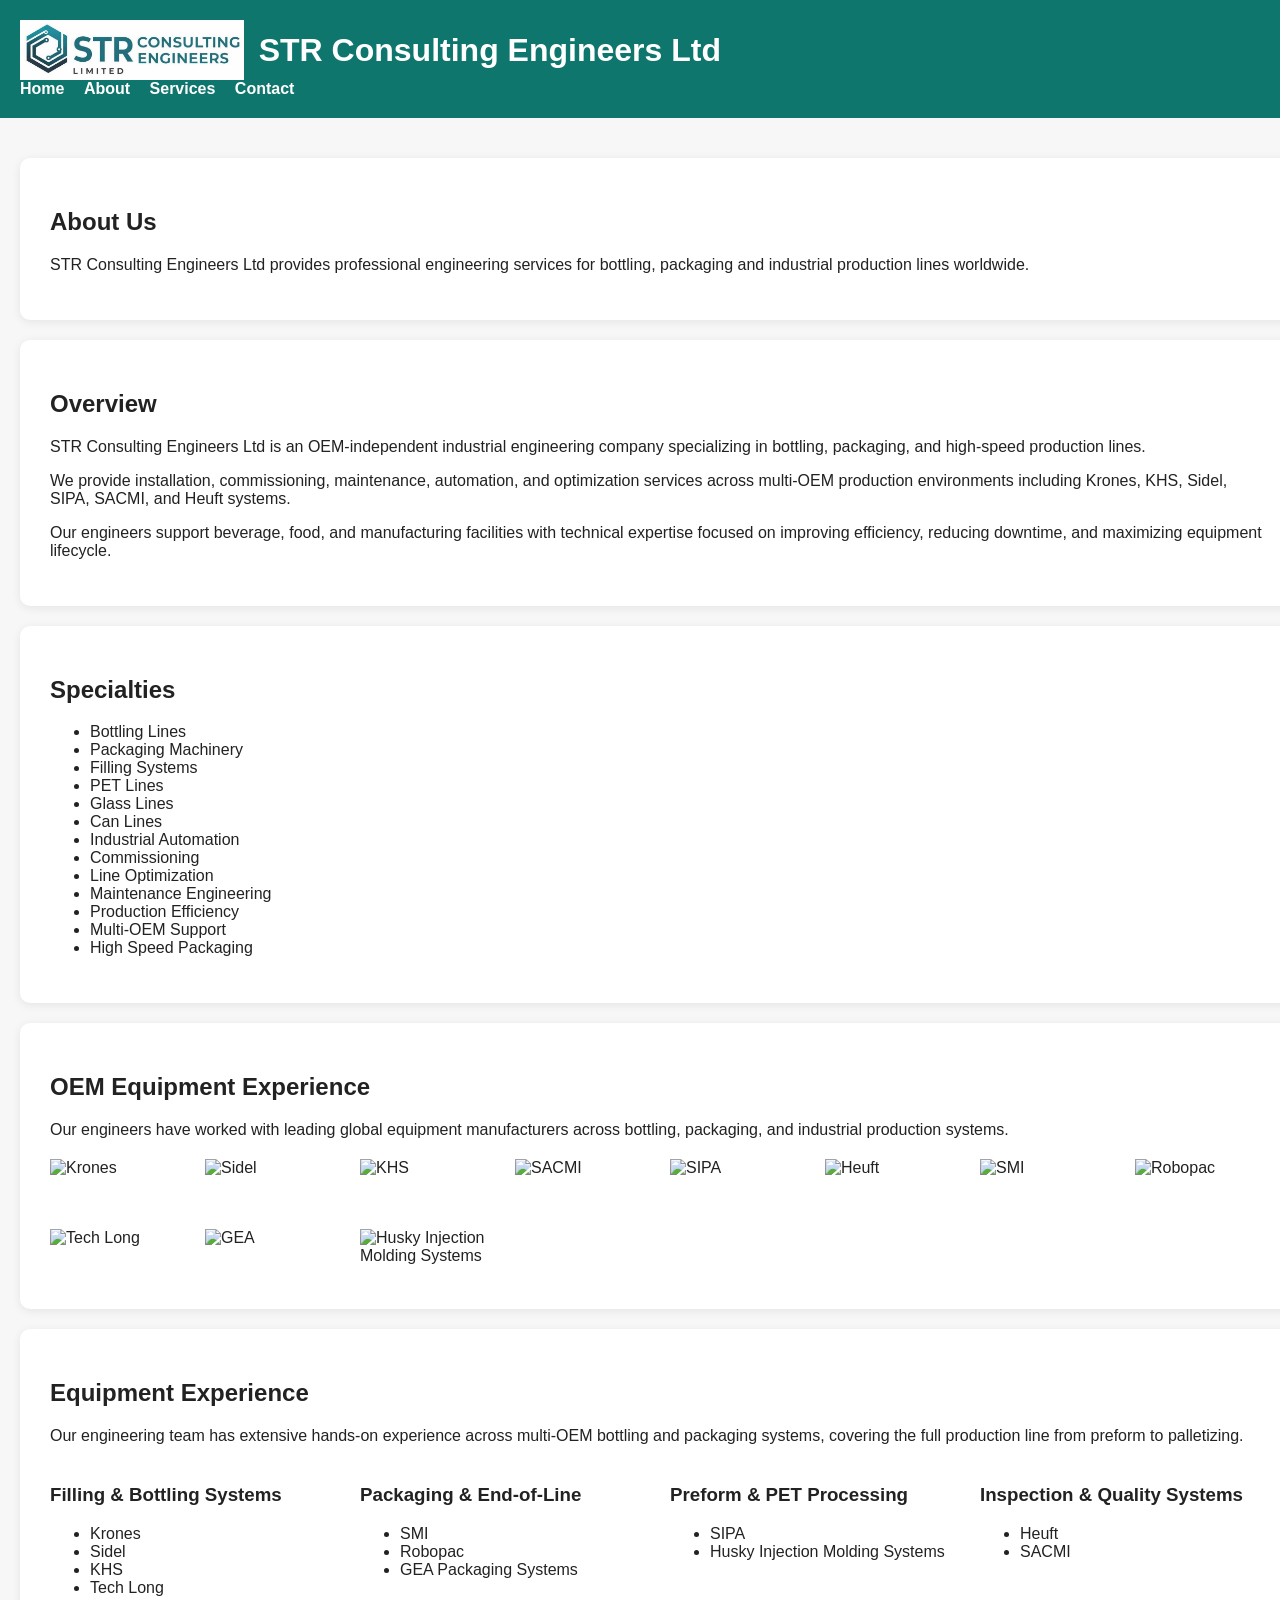
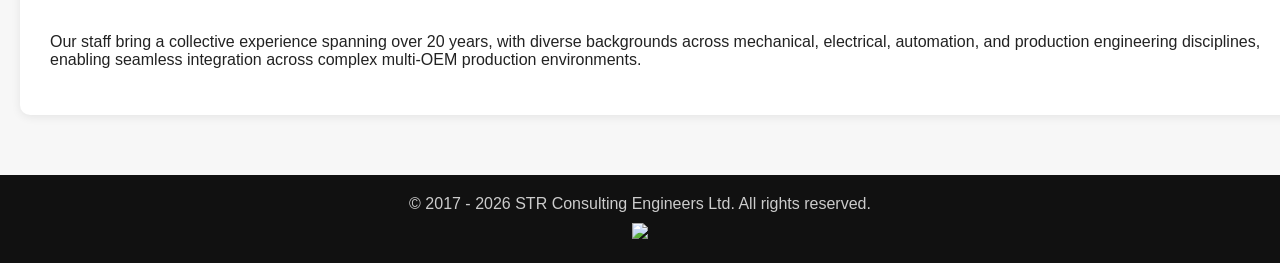
==== about.html @ 081468cd "Update about.html OEM logos" ====
<!DOCTYPE html><html><head>
<title>About - STR Consulting Engineers Ltd</title>
<link rel="stylesheet" href="assets/styles.css">
</head><body>

<header>
<div style="display:flex;align-items:center;gap:15px;">
<img src="assets/logo.png" alt="STR Consulting Engineers Ltd" style="height:60px;">
<h1 style="margin:0;color:white;">STR Consulting Engineers Ltd</h1>
</div>
<nav>
<a href="index.html">Home</a>
<a href="about.html">About</a>
<a href="services.html">Services</a>
<a href="contact.html">Contact</a>
</nav>
</header>

<div class="container">

<div class="card">
<h2>About Us</h2>
<p>STR Consulting Engineers Ltd provides professional engineering services for bottling, packaging and industrial production lines worldwide.</p>
</div>

<!-- OVERVIEW -->
<div class="card">
<h2>Overview</h2>

<p>
STR Consulting Engineers Ltd is an OEM-independent industrial engineering company specializing in bottling, packaging, and high-speed production lines.
</p>

<p>
We provide installation, commissioning, maintenance, automation, and optimization services across multi-OEM production environments including Krones, KHS, Sidel, SIPA, SACMI, and Heuft systems.
</p>

<p>
Our engineers support beverage, food, and manufacturing facilities with technical expertise focused on improving efficiency, reducing downtime, and maximizing equipment lifecycle.
</p>

</div>

<!-- SPECIALTIES -->
<div class="card">
<h2>Specialties</h2>

<ul>
<li>Bottling Lines</li>
<li>Packaging Machinery</li>
<li>Filling Systems</li>
<li>PET Lines</li>
<li>Glass Lines</li>
<li>Can Lines</li>
<li>Industrial Automation</li>
<li>Commissioning</li>
<li>Line Optimization</li>
<li>Maintenance Engineering</li>
<li>Production Efficiency</li>
<li>Multi-OEM Support</li>
<li>High Speed Packaging</li>
</ul>

</div>

<!-- OEM LOGOS -->
<div class="card">
<h2>OEM Equipment Experience</h2>

<p>
Our engineers have worked with leading global equipment manufacturers across bottling, packaging, and industrial production systems.
</p>

<div style="display:grid;grid-template-columns:repeat(auto-fit,minmax(120px,1fr));gap:20px;align-items:center;margin-top:20px;">

<img src="assets/krones.png" alt="Krones" style="max-width:100%;height:50px;object-fit:contain;">
<img src="assets/sidel.png" alt="Sidel" style="max-width:100%;height:50px;object-fit:contain;">
<img src="assets/khs.png" alt="KHS" style="max-width:100%;height:50px;object-fit:contain;">
<img src="assets/sacmi.png" alt="SACMI" style="max-width:100%;height:50px;object-fit:contain;">
<img src="assets/sipa.png" alt="SIPA" style="max-width:100%;height:50px;object-fit:contain;">
<img src="assets/heuft.png" alt="Heuft" style="max-width:100%;height:50px;object-fit:contain;">
<img src="assets/smi.png" alt="SMI" style="max-width:100%;height:50px;object-fit:contain;">
<img src="assets/robopac.png" alt="Robopac" style="max-width:100%;height:50px;object-fit:contain;">
<img src="assets/techlong.png" alt="Tech Long" style="max-width:100%;height:50px;object-fit:contain;">
<img src="assets/gea.png" alt="GEA" style="max-width:100%;height:50px;object-fit:contain;">
<img src="assets/husky.png" alt="Husky Injection Molding Systems" style="max-width:100%;height:50px;object-fit:contain;">

</div>
</div>

<!-- EQUIPMENT EXPERIENCE -->
<div class="card">
<h2>Equipment Experience</h2>

<p>
Our engineering team has extensive hands-on experience across multi-OEM bottling and packaging systems,
covering the full production line from preform to palletizing.
</p>

<div style="display:grid;grid-template-columns:repeat(auto-fit,minmax(220px,1fr));gap:20px;margin-top:20px;">

<div>
<h3>Filling & Bottling Systems</h3>
<ul>
<li>Krones</li>
<li>Sidel</li>
<li>KHS</li>
<li>Tech Long</li>
</ul>
</div>

<div>
<h3>Packaging & End-of-Line</h3>
<ul>
<li>SMI</li>
<li>Robopac</li>
<li>GEA Packaging Systems</li>
</ul>
</div>

<div>
<h3>Preform & PET Processing</h3>
<ul>
<li>SIPA</li>
<li>Husky Injection Molding Systems</li>
</ul>
</div>

<div>
<h3>Inspection & Quality Systems</h3>
<ul>
<li>Heuft</li>
<li>SACMI</li>
</ul>
</div>

</div>

<p style="margin-top:20px;">
Our staff bring a collective experience spanning over 20 years, with diverse backgrounds across mechanical,
electrical, automation, and production engineering disciplines, enabling seamless integration across complex
multi-OEM production environments.
</p>

</div>

</div>

<div class="footer" style="text-align:center;">
© 2017 - <span id="year"></span> STR Consulting Engineers Ltd. All rights reserved.

<div style="margin-top:10px;">
<a href="https://www.linkedin.com/company/str-consulting-engineers-ltd" target="_blank">
<img src="https://cdn-icons-png.flaticon.com/512/174/174857.png" style="height:30px;">
</a>
</div>
</div>

<script>
document.getElementById("year").textContent = new Date().getFullYear();
</script>

</body></html>
---- assets/styles.css ----
html, body{
height:100%;
margin:0;
font-family:Arial,Helvetica,sans-serif;
background:#f7f7f7;
color:#222;
}

body{
display:flex;
flex-direction:column;
min-height:100vh;
}

header{
background:#0f766e;
color:white;
padding:20px;
}

nav a{
color:white;
margin-right:15px;
text-decoration:none;
font-weight:bold;
}

.container{
flex:1;
width:100%;
max-width:1400px;
margin:auto;
padding:40px 20px;
}

.card{
background:white;
padding:30px;
border-radius:10px;
box-shadow:0 2px 10px rgba(0,0,0,.08);
margin-bottom:20px;
}

.footer{
background:#111;
color:#ccc;
text-align:center;
padding:20px;
margin-top:auto;
}

.btn{
display:inline-block;
background:#0f766e;
color:white;
padding:12px 18px;
border-radius:6px;
text-decoration:none;
}
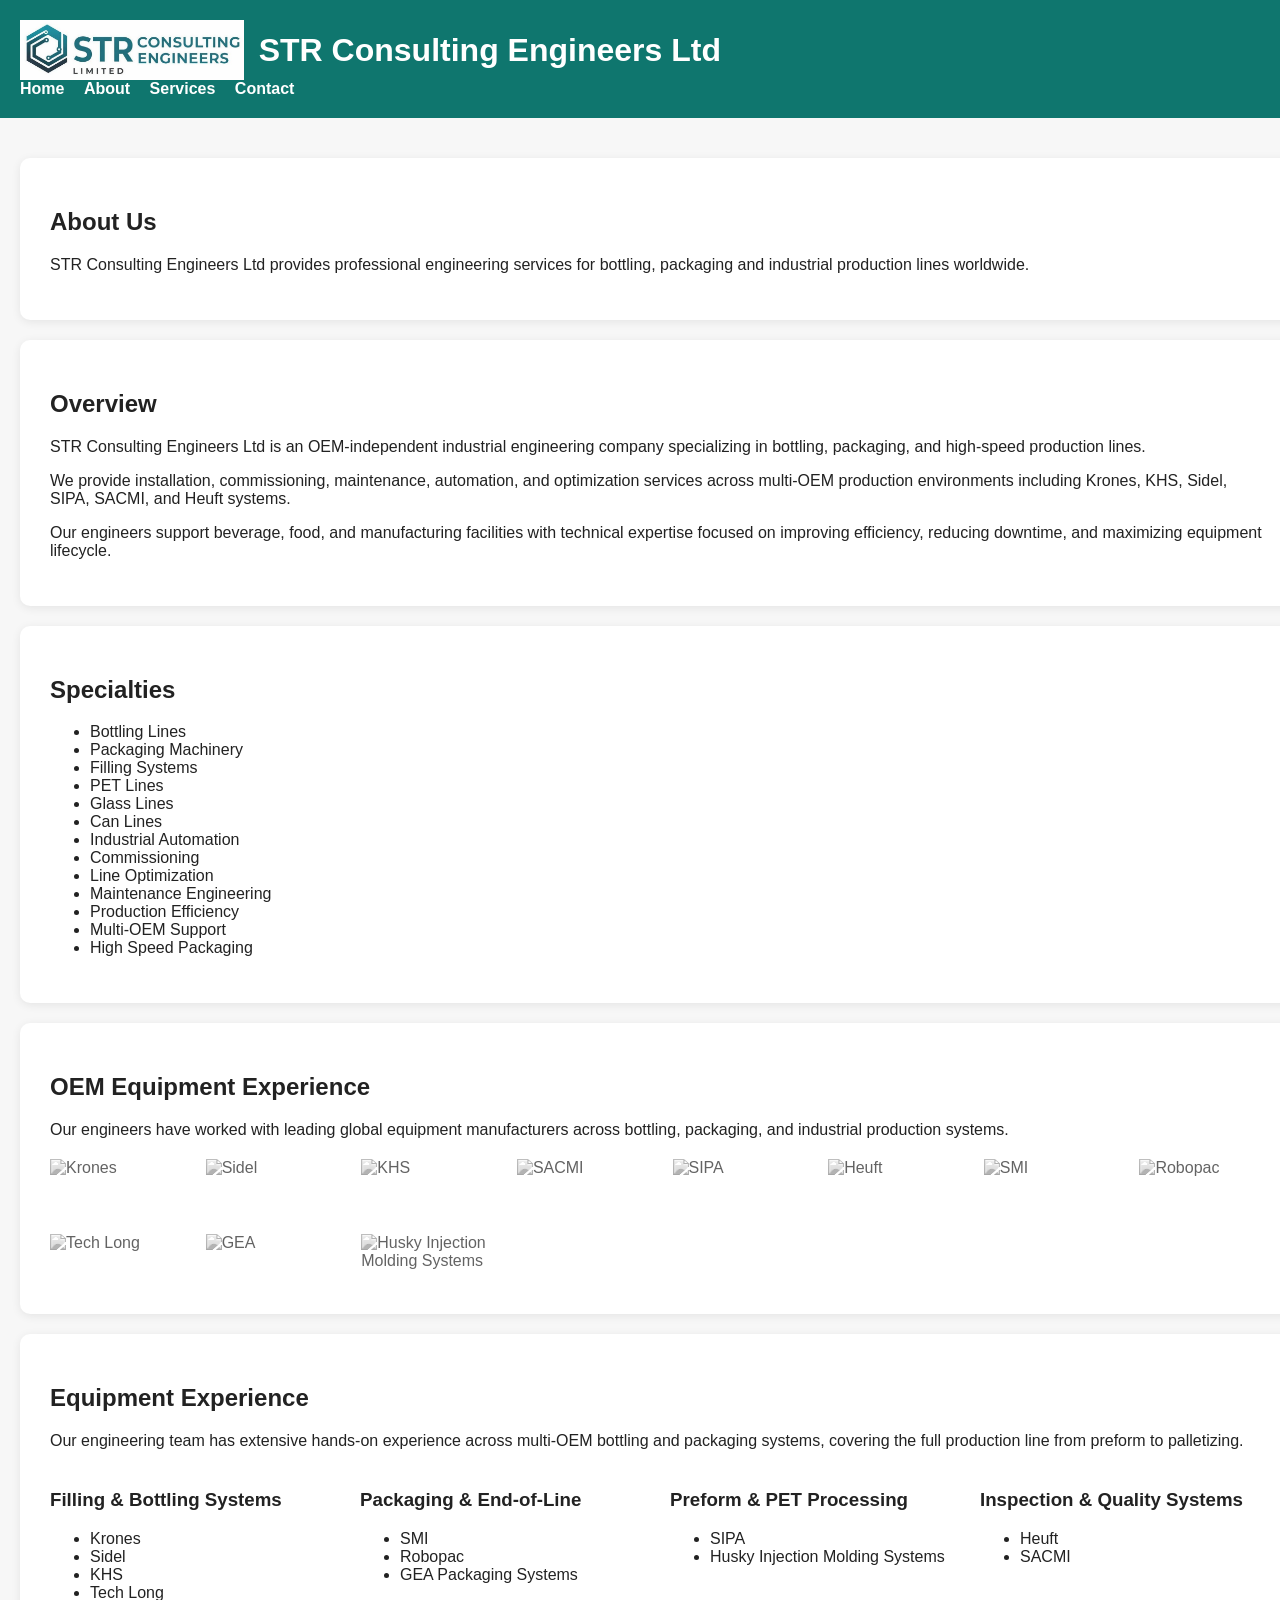
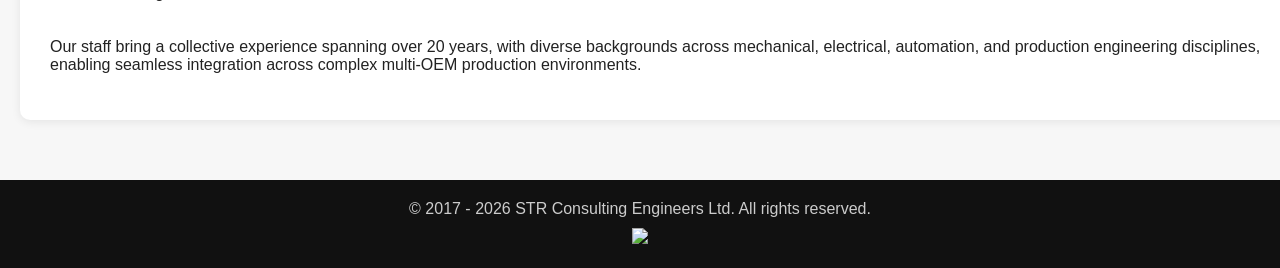
==== commit 8c46166a: "Update about.html logos premium" ====
--- a/about.html
+++ b/about.html
@@ -63,7 +63,7 @@
 
 </div>
 
-<!-- OEM LOGOS -->
+<!-- OEM LOGOS (PREMIUM) -->
 <div class="card">
 <h2>OEM Equipment Experience</h2>
 
@@ -71,19 +71,19 @@
 Our engineers have worked with leading global equipment manufacturers across bottling, packaging, and industrial production systems.
 </p>
 
-<div style="display:grid;grid-template-columns:repeat(auto-fit,minmax(120px,1fr));gap:20px;align-items:center;margin-top:20px;">
+<div class="logo-grid">
 
-<img src="assets/krones.png" alt="Krones" style="max-width:100%;height:50px;object-fit:contain;">
-<img src="assets/sidel.png" alt="Sidel" style="max-width:100%;height:50px;object-fit:contain;">
-<img src="assets/khs.png" alt="KHS" style="max-width:100%;height:50px;object-fit:contain;">
-<img src="assets/sacmi.png" alt="SACMI" style="max-width:100%;height:50px;object-fit:contain;">
-<img src="assets/sipa.png" alt="SIPA" style="max-width:100%;height:50px;object-fit:contain;">
-<img src="assets/heuft.png" alt="Heuft" style="max-width:100%;height:50px;object-fit:contain;">
-<img src="assets/smi.png" alt="SMI" style="max-width:100%;height:50px;object-fit:contain;">
-<img src="assets/robopac.png" alt="Robopac" style="max-width:100%;height:50px;object-fit:contain;">
-<img src="assets/techlong.png" alt="Tech Long" style="max-width:100%;height:50px;object-fit:contain;">
-<img src="assets/gea.png" alt="GEA" style="max-width:100%;height:50px;object-fit:contain;">
-<img src="assets/husky.png" alt="Husky Injection Molding Systems" style="max-width:100%;height:50px;object-fit:contain;">
+<img src="assets/krones.png" alt="Krones">
+<img src="assets/sidel.png" alt="Sidel">
+<img src="assets/khs.png" alt="KHS">
+<img src="assets/sacmi.png" alt="SACMI">
+<img src="assets/sipa.png" alt="SIPA">
+<img src="assets/heuft.png" alt="Heuft">
+<img src="assets/smi.png" alt="SMI">
+<img src="assets/robopac.png" alt="Robopac">
+<img src="assets/techlong.png" alt="Tech Long">
+<img src="assets/gea.png" alt="GEA">
+<img src="assets/husky.png" alt="Husky Injection Molding Systems">
 
 </div>
 </div>
--- a/assets/styles.css
+++ b/assets/styles.css
@@ -57,3 +57,29 @@
 border-radius:6px;
 text-decoration:none;
 }
+/* OEM LOGOS PREMIUM STYLE */
+
+.logo-grid {
+  display: grid;
+  grid-template-columns: repeat(auto-fit, minmax(120px, 1fr));
+  gap: 25px;
+  align-items: center;
+  margin-top: 20px;
+}
+
+.logo-grid img {
+  width: 100%;
+  height: 50px;
+  object-fit: contain;
+
+  filter: grayscale(100%);
+  opacity: 0.7;
+
+  transition: all 0.3s ease;
+}
+
+.logo-grid img:hover {
+  filter: grayscale(0%);
+  opacity: 1;
+  transform: scale(1.08);
+}
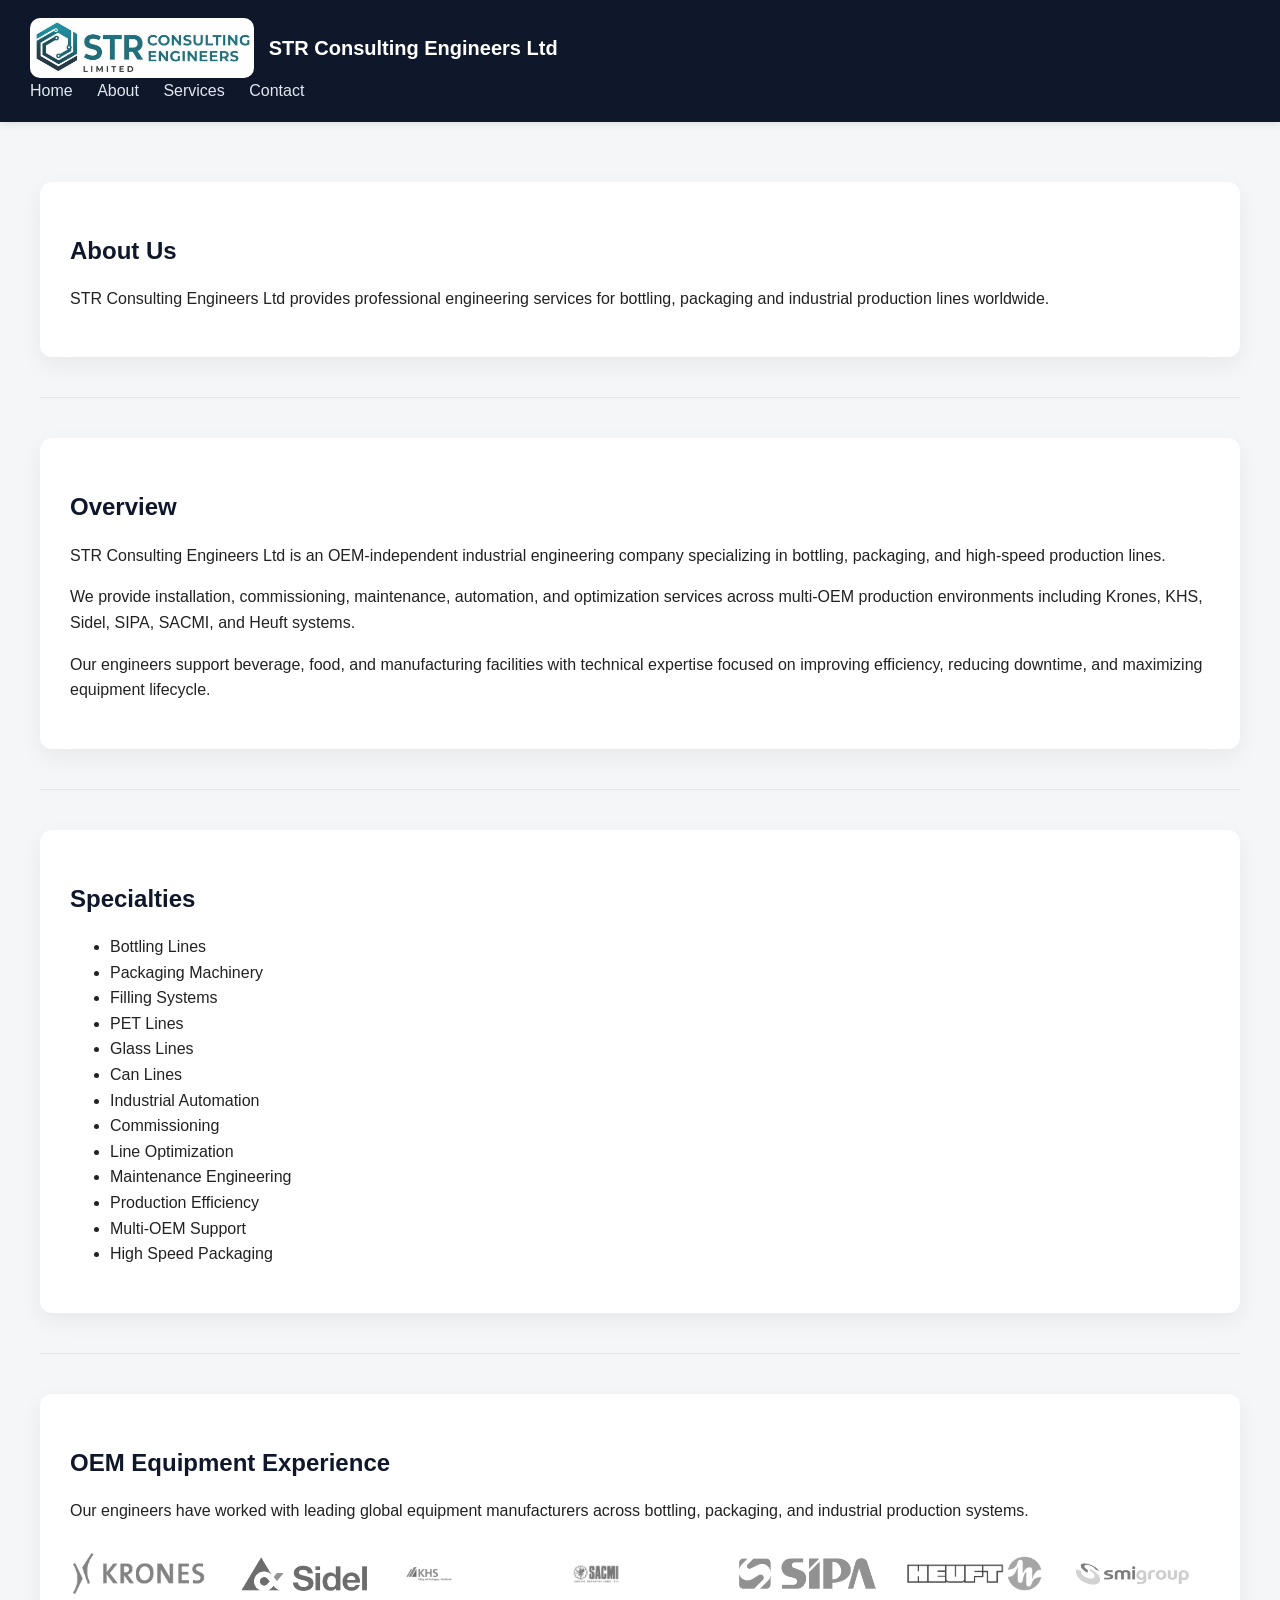
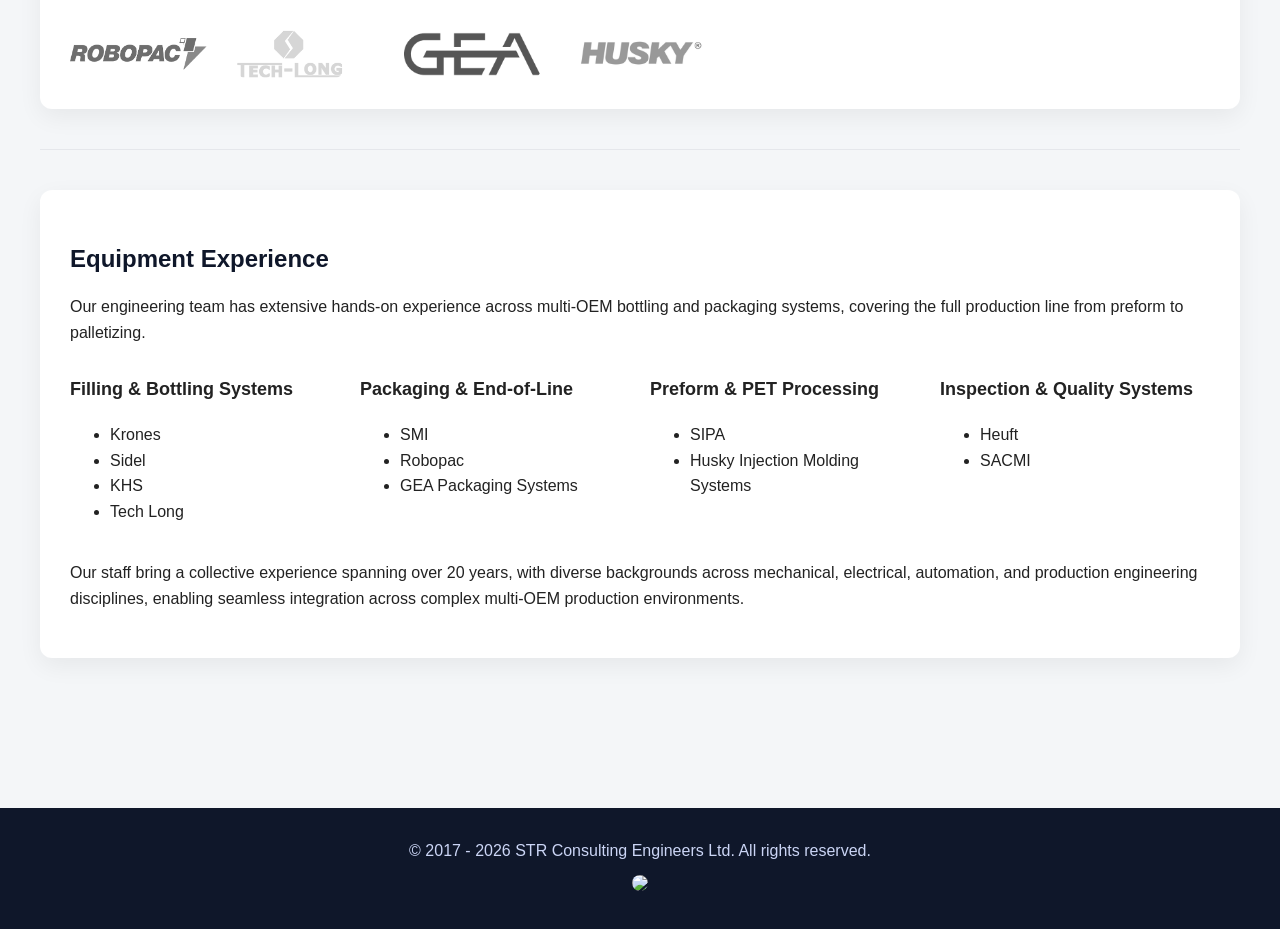
==== commit ebb0858b: "Update about.html borders" ====
--- a/about.html
+++ b/about.html
@@ -22,6 +22,7 @@
 <h2>About Us</h2>
 <p>STR Consulting Engineers Ltd provides professional engineering services for bottling, packaging and industrial production lines worldwide.</p>
 </div>
+<hr style="border:none;height:1px;background:#e5e7eb;margin:40px 0;">
 
 <!-- OVERVIEW -->
 <div class="card">
@@ -40,6 +41,7 @@
 </p>
 
 </div>
+<hr style="border:none;height:1px;background:#e5e7eb;margin:40px 0;">
 
 <!-- SPECIALTIES -->
 <div class="card">
@@ -62,6 +64,7 @@
 </ul>
 
 </div>
+<hr style="border:none;height:1px;background:#e5e7eb;margin:40px 0;">
 
 <!-- OEM LOGOS (PREMIUM) -->
 <div class="card">
@@ -87,6 +90,7 @@
 
 </div>
 </div>
+<hr style="border:none;height:1px;background:#e5e7eb;margin:40px 0;">
 
 <!-- EQUIPMENT EXPERIENCE -->
 <div class="card">
--- a/assets/styles.css
+++ b/assets/styles.css
@@ -1,85 +1,115 @@
-html, body{
-height:100%;
-margin:0;
-font-family:Arial,Helvetica,sans-serif;
-background:#f7f7f7;
-color:#222;
+/* GLOBAL */
+body {
+  font-family: Arial, Helvetica, sans-serif;
+  margin: 0;
+  background: #f4f6f8;
+  color: #222;
+  line-height: 1.6;
 }
 
-body{
-display:flex;
-flex-direction:column;
-min-height:100vh;
+/* HEADER */
+header {
+  background: #0f172a;
+  color: white;
+  padding: 18px 30px;
+  box-shadow: 0 2px 8px rgba(0,0,0,0.1);
 }
 
-header{
-background:#0f766e;
-color:white;
-padding:20px;
+nav a {
+  color: #e2e8f0;
+  margin-right: 20px;
+  text-decoration: none;
+  font-weight: 500;
 }
 
-nav a{
-color:white;
-margin-right:15px;
-text-decoration:none;
-font-weight:bold;
+nav a:hover {
+  color: #38bdf8;
 }
 
-.container{
-flex:1;
-width:100%;
-max-width:1400px;
-margin:auto;
-padding:40px 20px;
+/* CONTAINER */
+.container {
+  max-width: 1200px;
+  margin: auto;
+  padding: 60px 20px;
 }
 
-.card{
-background:white;
-padding:30px;
-border-radius:10px;
-box-shadow:0 2px 10px rgba(0,0,0,.08);
-margin-bottom:20px;
+/* CARD */
+.card {
+  background: white;
+  padding: 30px;
+  border-radius: 12px;
+  box-shadow: 0 8px 25px rgba(0,0,0,0.06);
+  margin-bottom: 30px;
+  transition: transform 0.25s ease, box-shadow 0.25s ease;
 }
 
-.footer{
-background:#111;
-color:#ccc;
-text-align:center;
-padding:20px;
-margin-top:auto;
+.card:hover {
+  transform: translateY(-4px);
+  box-shadow: 0 12px 30px rgba(0,0,0,0.08);
 }
 
-.btn{
-display:inline-block;
-background:#0f766e;
-color:white;
-padding:12px 18px;
-border-radius:6px;
-text-decoration:none;
+/* HEADINGS */
+h1 {
+  font-size: 20px;
 }
-/* OEM LOGOS PREMIUM STYLE */
 
+h2 {
+  font-size: 24px;
+  margin-bottom: 15px;
+  color: #0f172a;
+}
+
+h3 {
+  font-size: 18px;
+  margin-top: 10px;
+}
+
+/* GRID */
+.grid {
+  display: grid;
+  grid-template-columns: repeat(auto-fit, minmax(280px, 1fr));
+  gap: 25px;
+}
+
+/* IMAGES */
+img {
+  max-width: 100%;
+  border-radius: 10px;
+}
+
+/* VIDEO */
+video {
+  border-radius: 10px;
+}
+
+/* FOOTER */
+.footer {
+  background: #0f172a;
+  color: #cbd5f5;
+  text-align: center;
+  padding: 30px;
+  margin-top: 60px;
+}
+
+/* LOGO GRID PREMIUM */
 .logo-grid {
   display: grid;
   grid-template-columns: repeat(auto-fit, minmax(120px, 1fr));
-  gap: 25px;
+  gap: 30px;
   align-items: center;
-  margin-top: 20px;
+  margin-top: 25px;
 }
 
 .logo-grid img {
-  width: 100%;
   height: 50px;
   object-fit: contain;
-
   filter: grayscale(100%);
   opacity: 0.7;
-
   transition: all 0.3s ease;
 }
 
 .logo-grid img:hover {
   filter: grayscale(0%);
   opacity: 1;
-  transform: scale(1.08);
+  transform: scale(1.1);
 }
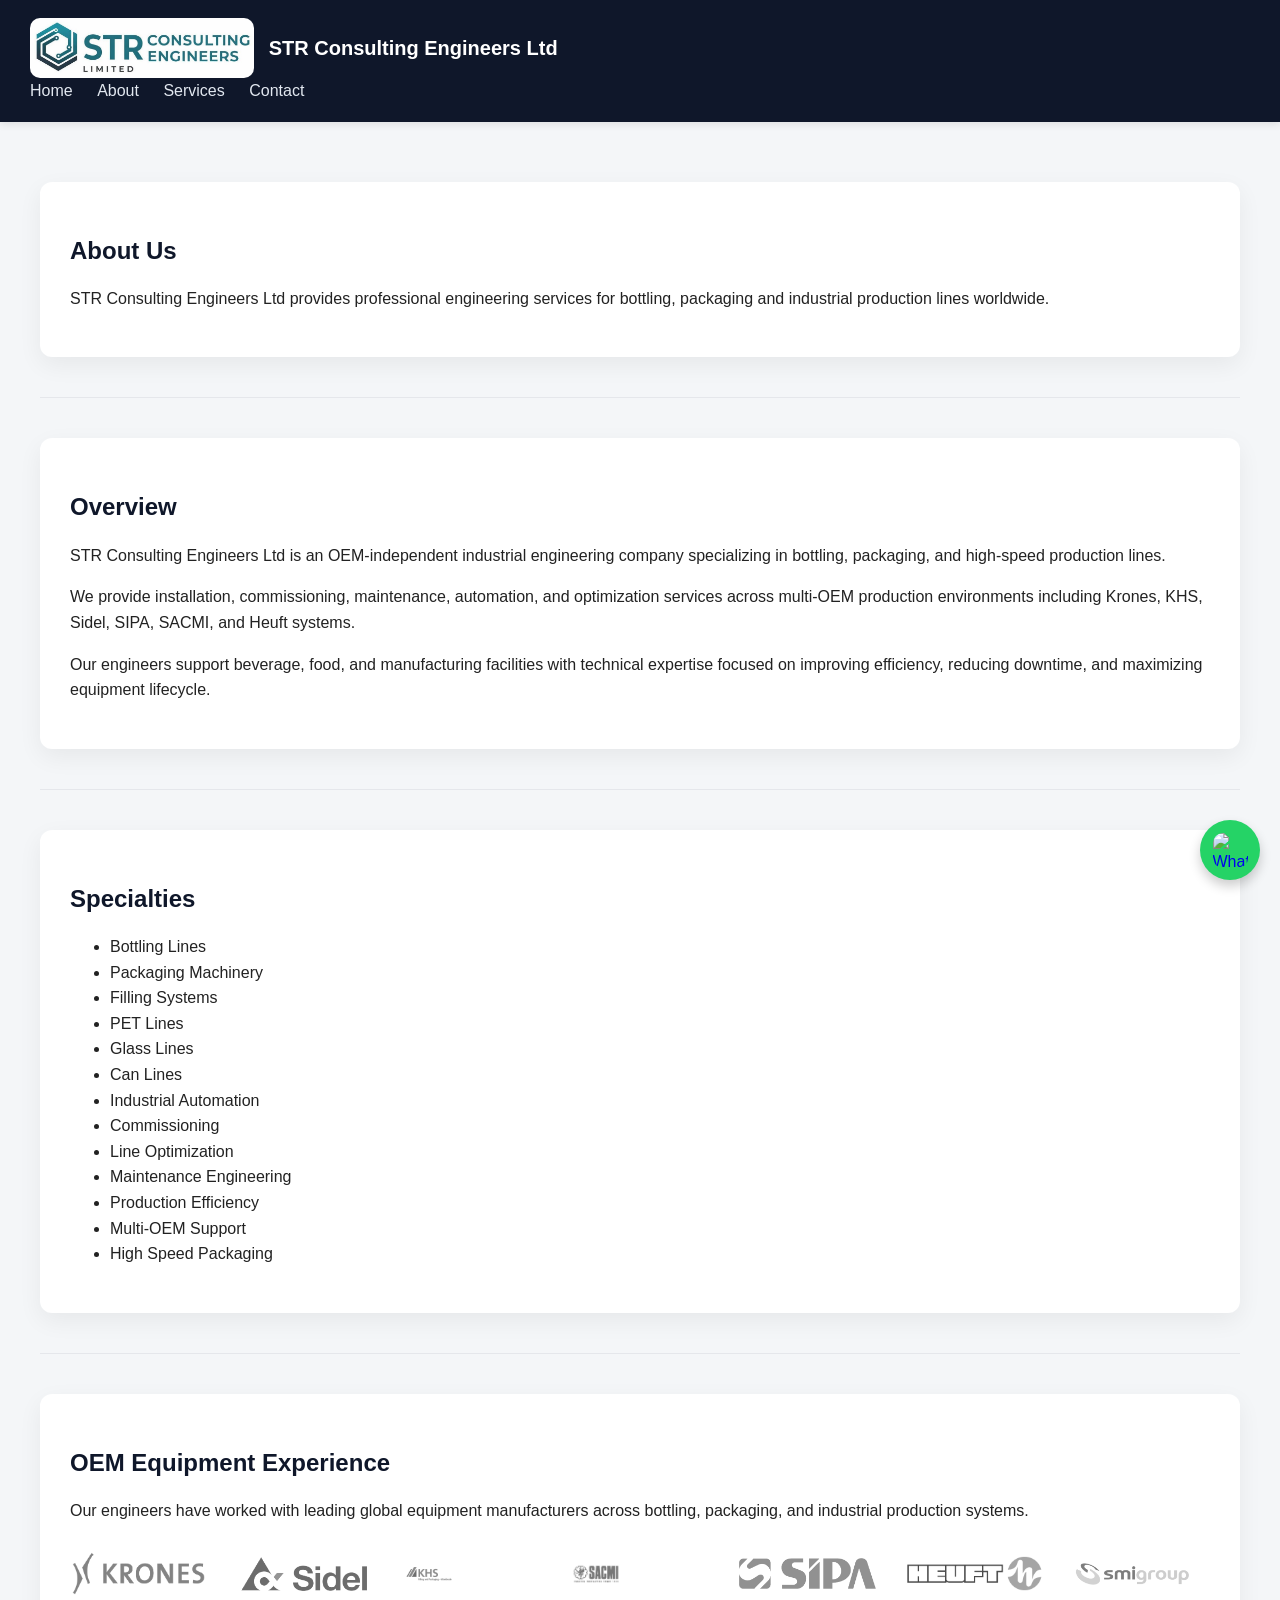
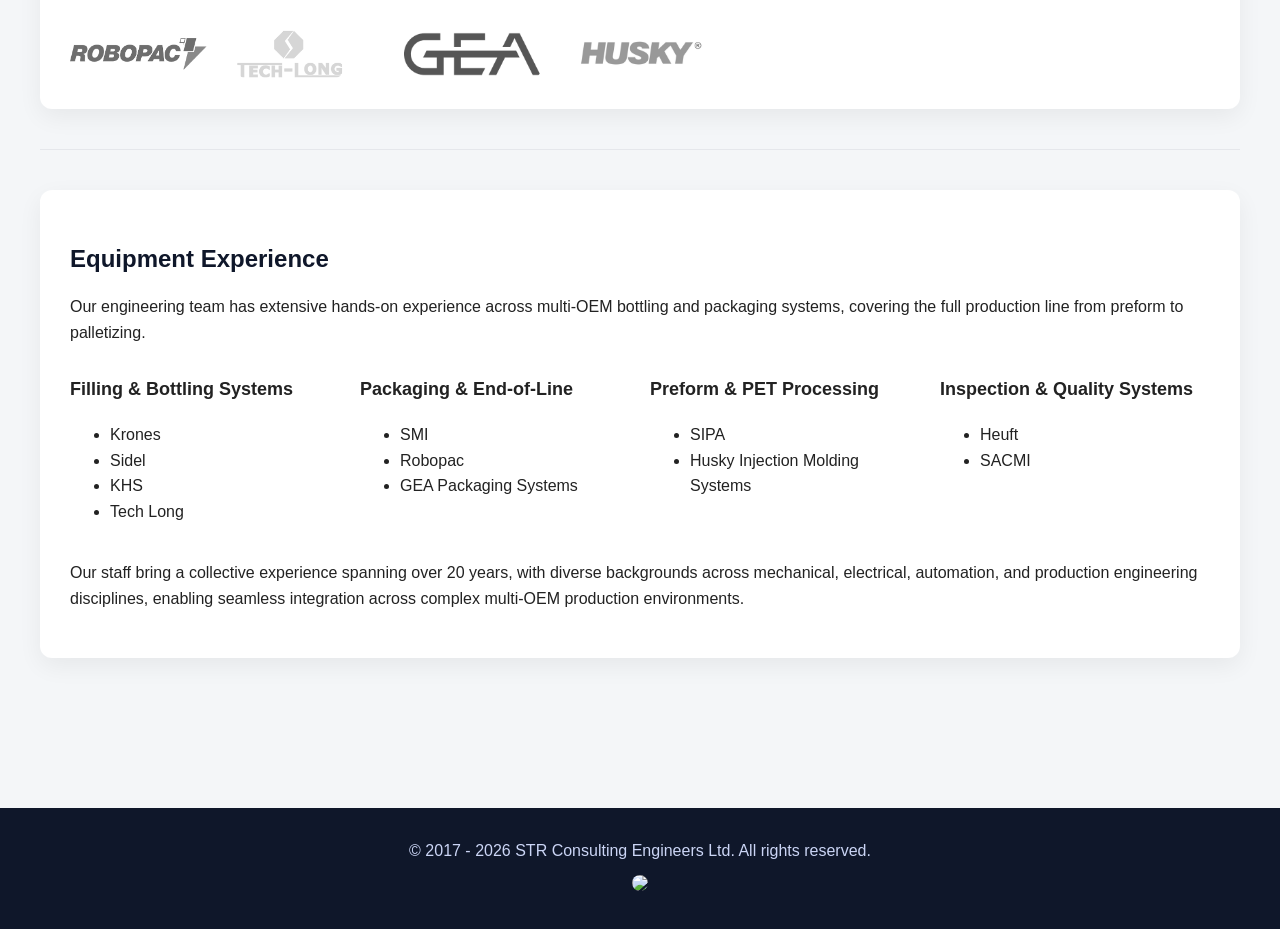
==== commit ce4add36: "Update about.html floating whatsapp" ====
--- a/about.html
+++ b/about.html
@@ -163,5 +163,9 @@
 <script>
 document.getElementById("year").textContent = new Date().getFullYear();
 </script>
+<!-- FLOATING WHATSAPP BUTTON -->
+<a href="https://wa.me/254119306050" class="whatsapp-float" target="_blank">
+  <img src="https://cdn-icons-png.flaticon.com/512/733/733585.png" alt="WhatsApp">
+</a>
 
 </body></html>
--- a/assets/styles.css
+++ b/assets/styles.css
@@ -113,3 +113,28 @@
   opacity: 1;
   transform: scale(1.1);
 }
+/* FLOATING WHATSAPP BUTTON */
+.whatsapp-float {
+  position: fixed;
+  width: 60px;
+  height: 60px;
+  bottom: 20px;
+  right: 20px;
+  background-color: #25D366;
+  border-radius: 50%;
+  display: flex;
+  align-items: center;
+  justify-content: center;
+  box-shadow: 0 6px 12px rgba(0,0,0,0.2);
+  z-index: 1000;
+  transition: transform 0.2s ease;
+}
+
+.whatsapp-float:hover {
+  transform: scale(1.1);
+}
+
+.whatsapp-float img {
+  width: 35px;
+  height: 35px;
+}
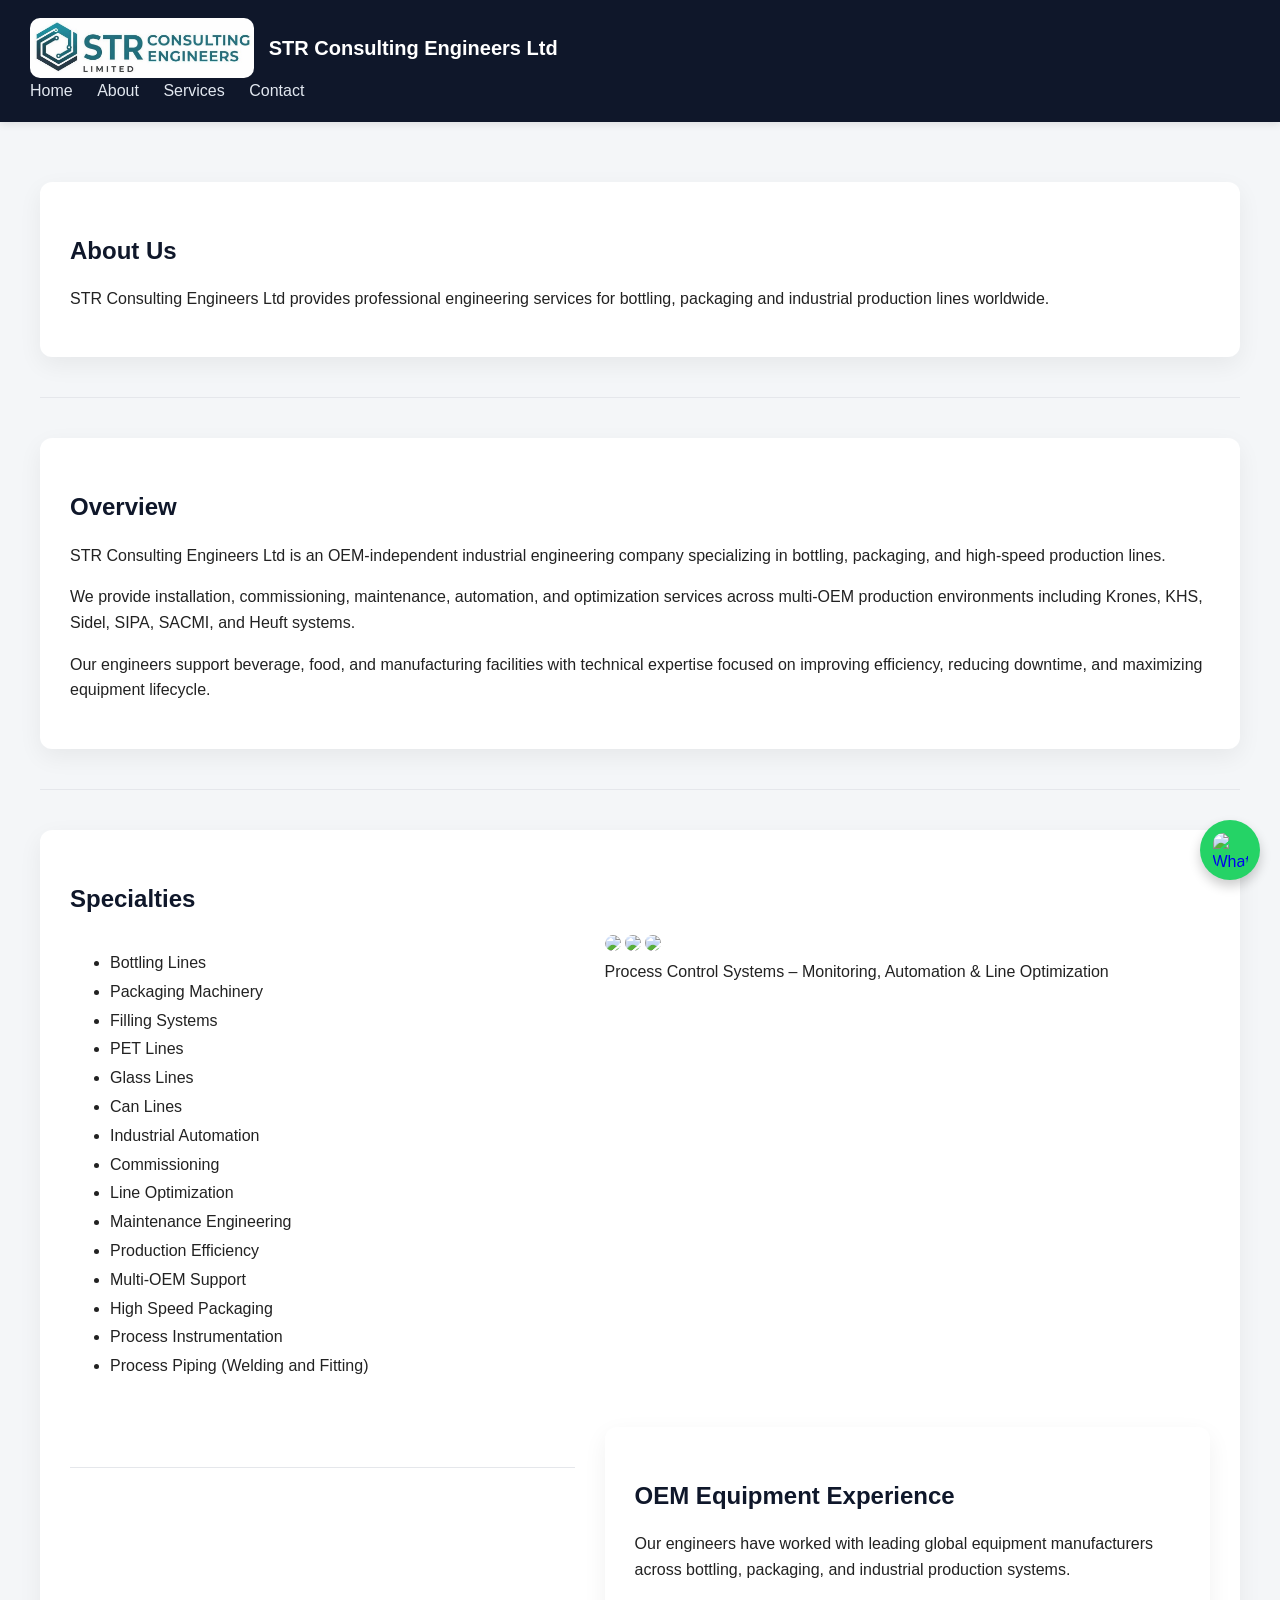
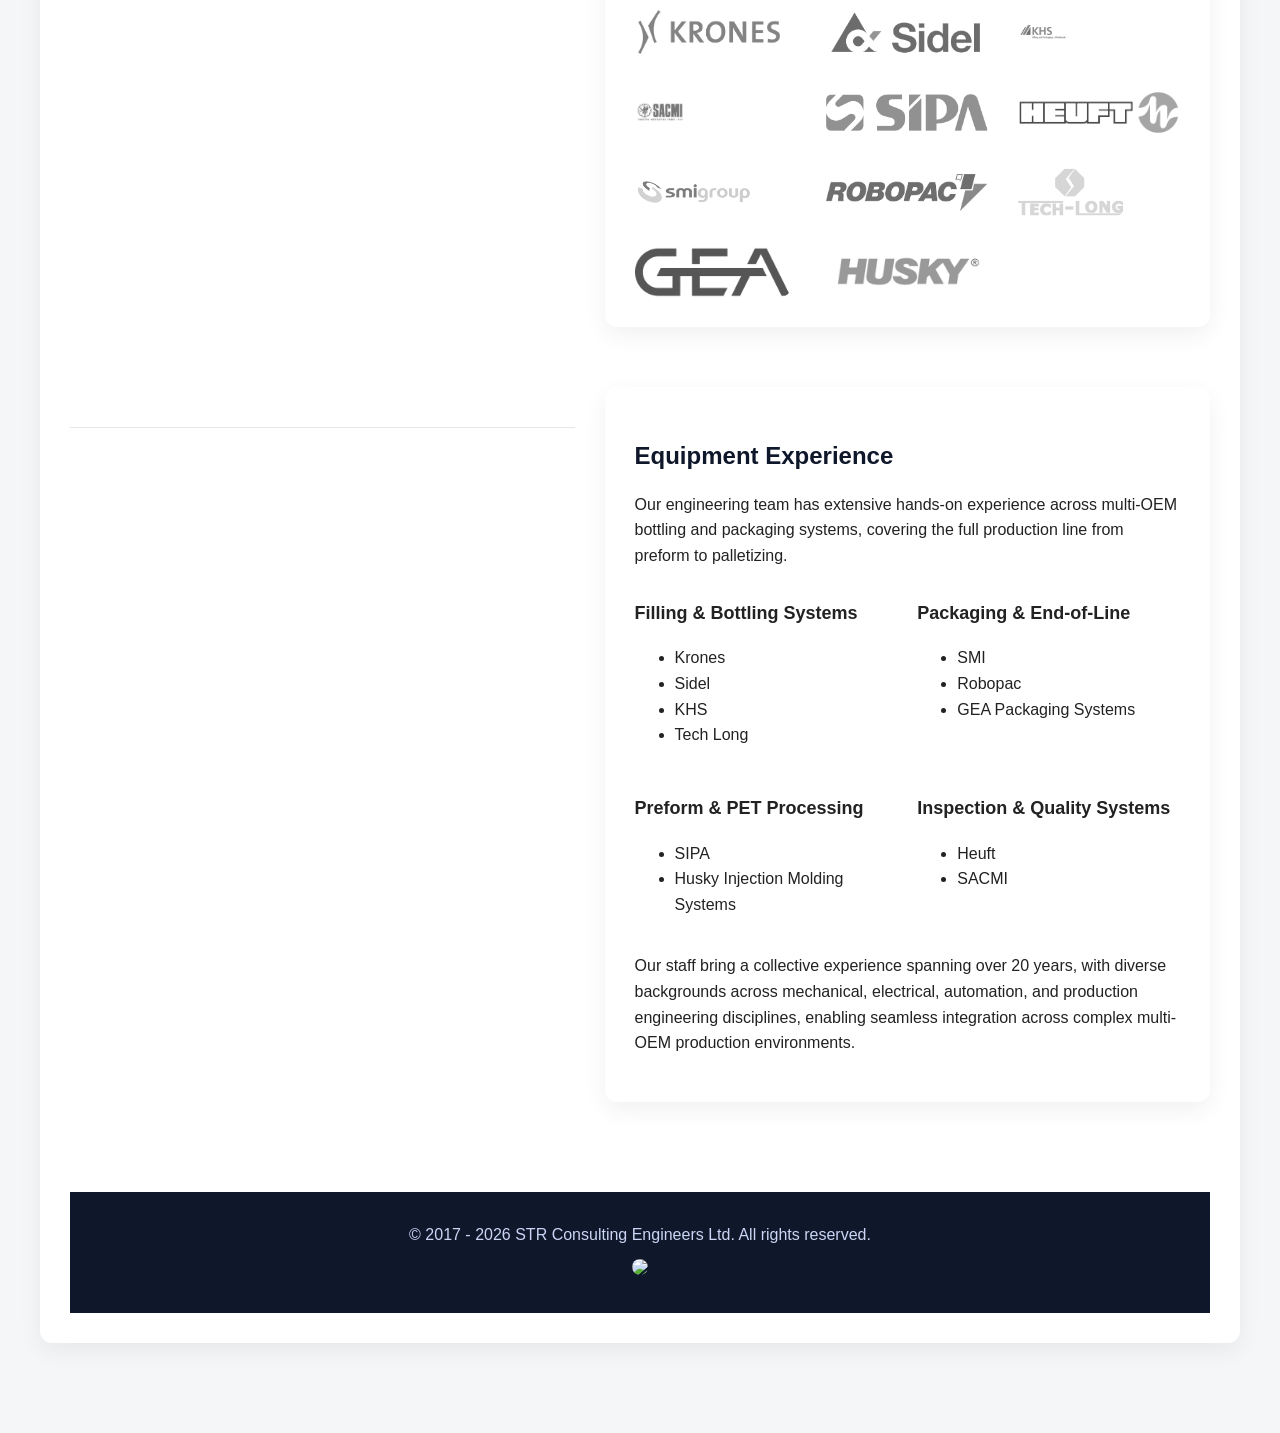
==== commit b68d0293: "Update about.html interactive HMI" ====
--- a/about.html
+++ b/about.html
@@ -47,7 +47,11 @@
 <div class="card">
 <h2>Specialties</h2>
 
-<ul>
+<div style="display:grid;grid-template-columns:1fr 1.2fr;gap:30px;align-items:stretch;">
+
+<!-- LEFT SIDE -->
+<div>
+<ul style="line-height:1.8;">
 <li>Bottling Lines</li>
 <li>Packaging Machinery</li>
 <li>Filling Systems</li>
@@ -61,7 +65,26 @@
 <li>Production Efficiency</li>
 <li>Multi-OEM Support</li>
 <li>High Speed Packaging</li>
+<li>Process Instrumentation</li>
+<li>Process Piping (Welding and Fitting)</li>
 </ul>
+</div>
+
+<!-- RIGHT SIDE (ANIMATED SLIDER) -->
+<div style="position:relative;border-radius:12px;overflow:hidden;">
+
+<div class="slider">
+
+<img src="assets/hmi1.jpg" class="slide active">
+<img src="assets/hmi2.jpg" class="slide">
+<img src="assets/hmi3.jpg" class="slide">
+
+</div>
+
+<!-- OVERLAY TEXT -->
+<div class="slider-caption">
+Process Control Systems – Monitoring, Automation & Line Optimization
+</div>
 
 </div>
 <hr style="border:none;height:1px;background:#e5e7eb;margin:40px 0;">
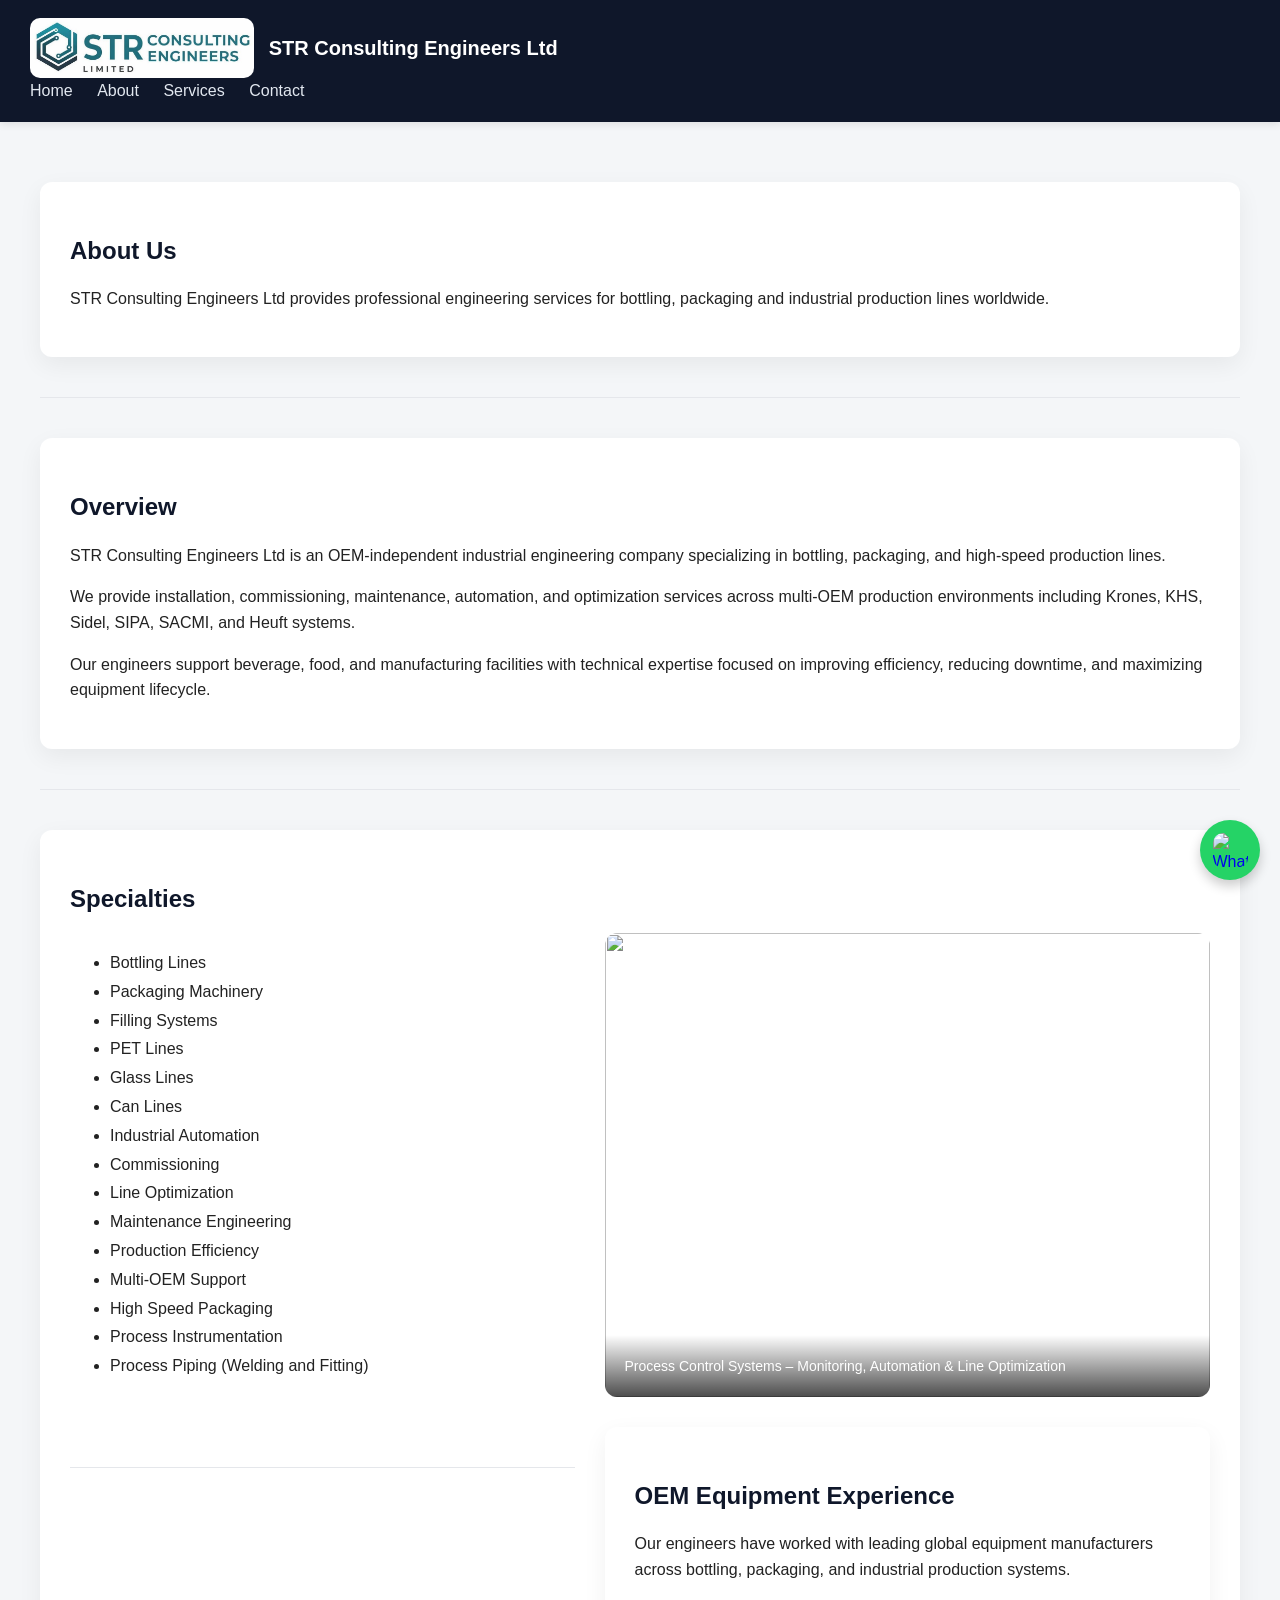
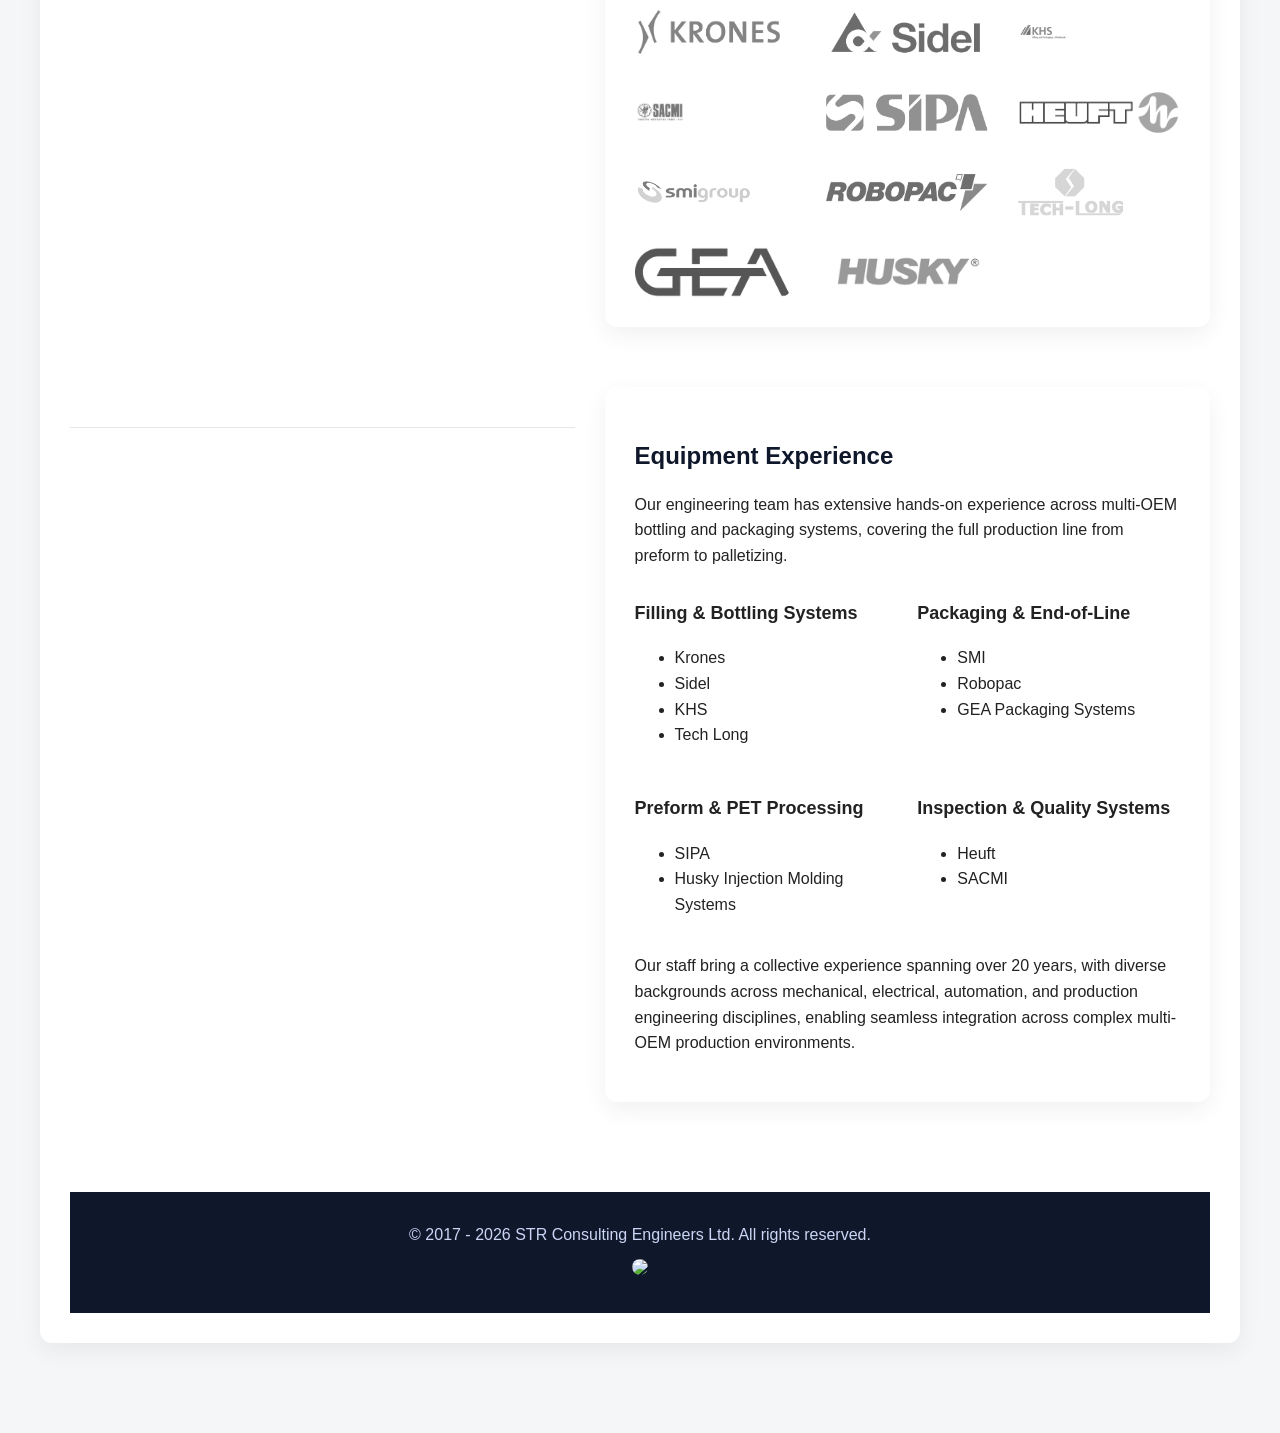
==== commit 9fb6060e: "Update about.html interactive HMI script" ====
--- a/about.html
+++ b/about.html
@@ -191,4 +191,15 @@
   <img src="https://cdn-icons-png.flaticon.com/512/733/733585.png" alt="WhatsApp">
 </a>
 
+<script>
+let slides = document.querySelectorAll(".slide");
+let index = 0;
+
+setInterval(() => {
+  slides[index].classList.remove("active");
+  index = (index + 1) % slides.length;
+  slides[index].classList.add("active");
+}, 3500);
+</script>
+
 </body></html>
--- a/assets/styles.css
+++ b/assets/styles.css
@@ -138,3 +138,34 @@
   width: 35px;
   height: 35px;
 }
+/* SLIDER */
+.slider {
+  position: relative;
+  width: 100%;
+  height: 100%;
+}
+
+.slide {
+  position: absolute;
+  width: 100%;
+  height: 100%;
+  object-fit: cover;
+  opacity: 0;
+  transition: opacity 1.5s ease-in-out;
+}
+
+.slide.active {
+  opacity: 1;
+}
+
+/* CAPTION */
+.slider-caption {
+  position: absolute;
+  bottom: 0;
+  left: 0;
+  right: 0;
+  padding: 20px;
+  background: linear-gradient(to top, rgba(0,0,0,0.7), transparent);
+  color: white;
+  font-size: 14px;
+}
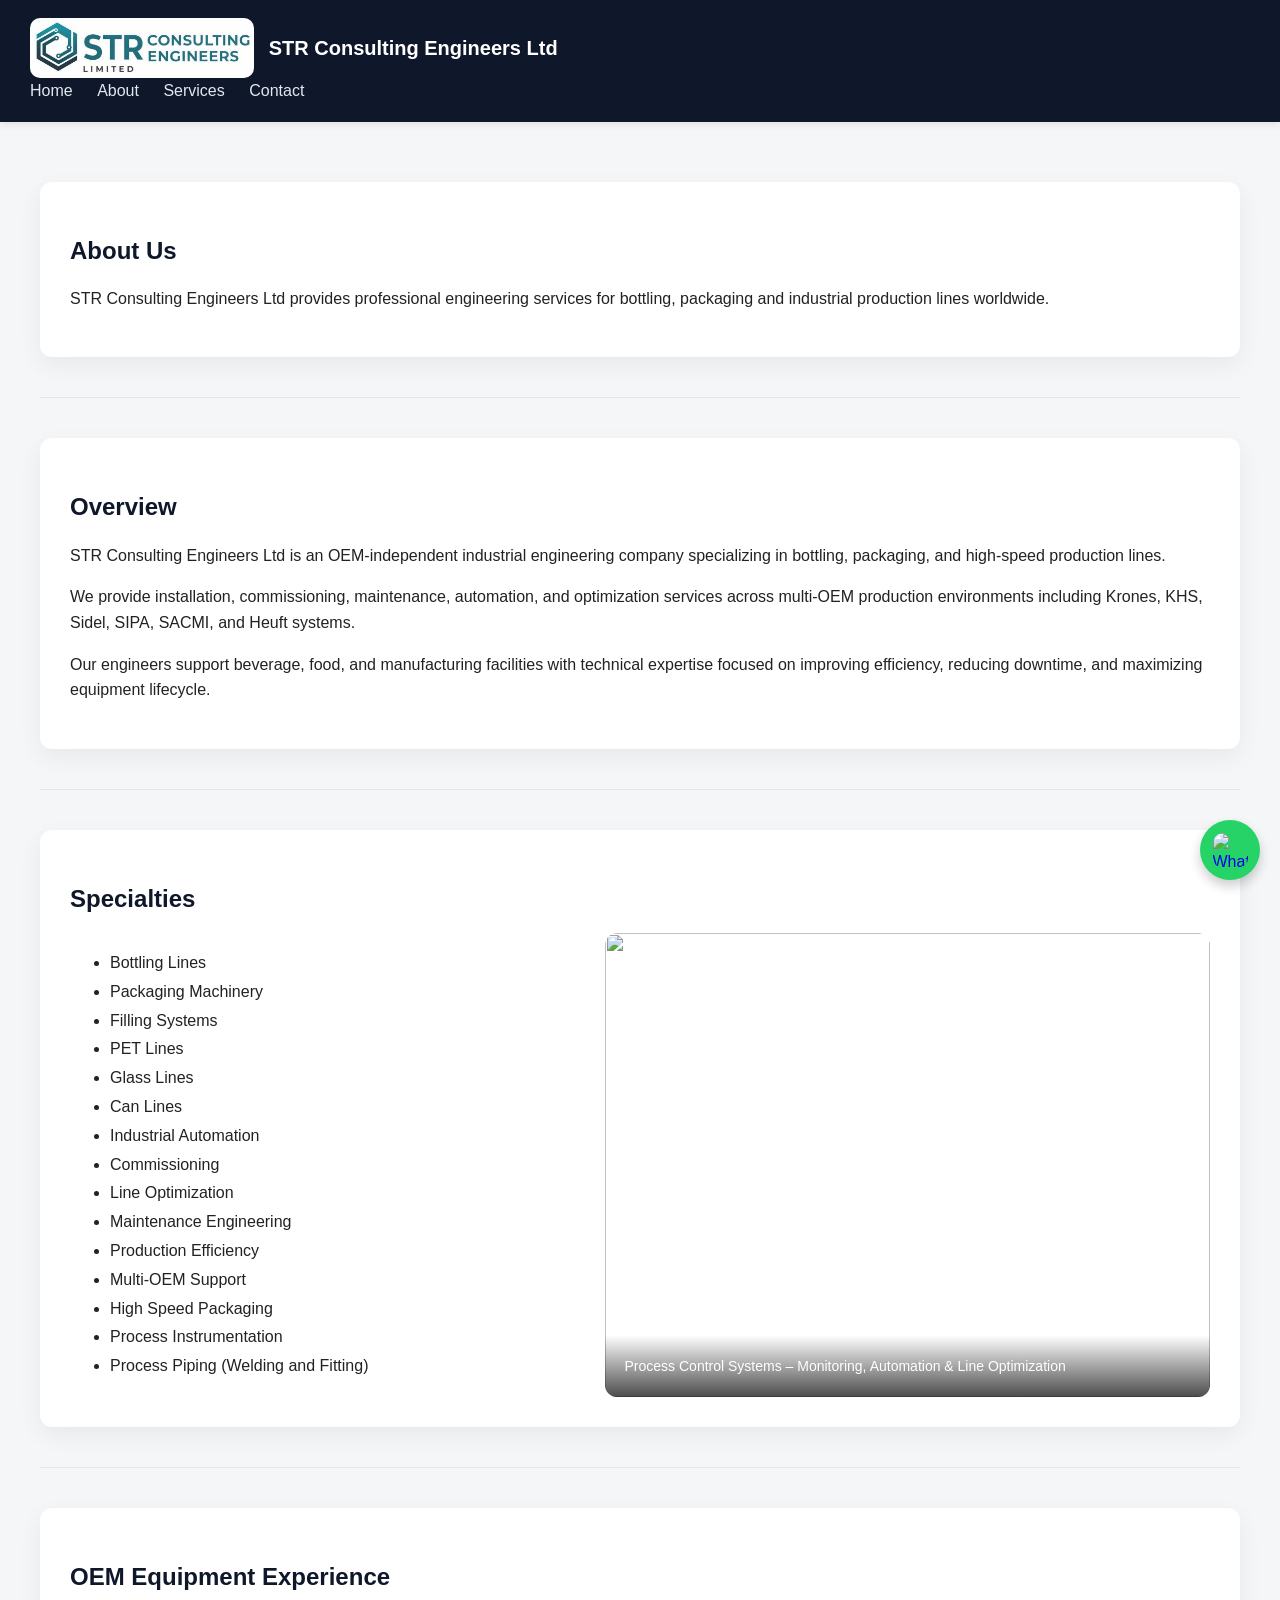
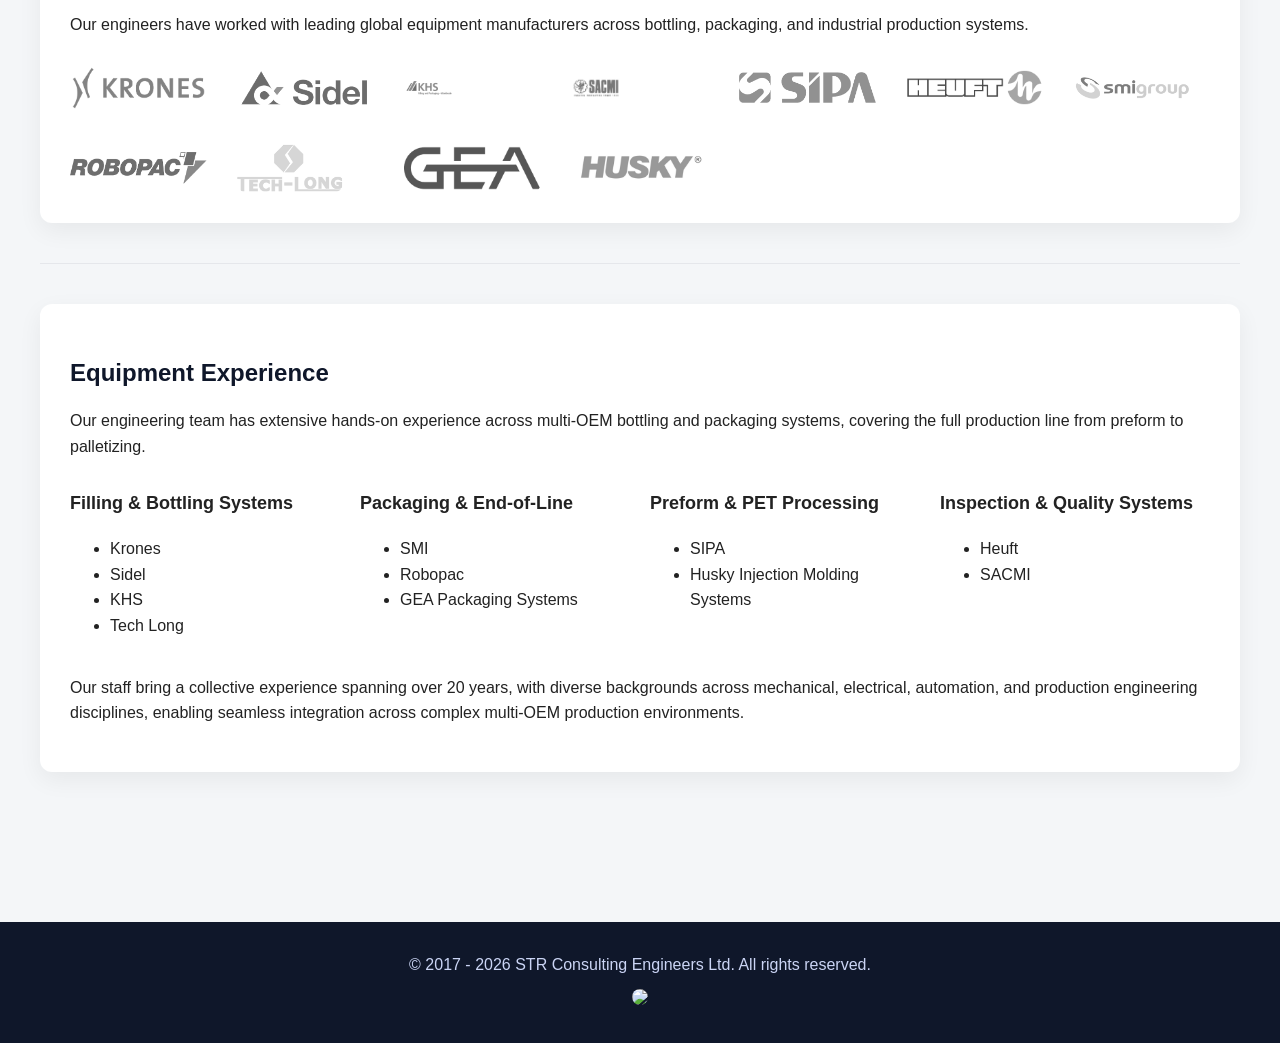
==== commit 5c3cae29: "Update about.html adjust grid close card" ====
--- a/about.html
+++ b/about.html
@@ -74,19 +74,20 @@
 <div style="position:relative;border-radius:12px;overflow:hidden;">
 
 <div class="slider">
-
 <img src="assets/hmi1.jpg" class="slide active">
 <img src="assets/hmi2.jpg" class="slide">
 <img src="assets/hmi3.jpg" class="slide">
-
-</div>
-
-<!-- OVERLAY TEXT -->
+</div>
+
 <div class="slider-caption">
 Process Control Systems – Monitoring, Automation & Line Optimization
 </div>
 
 </div>
+
+</div> <!-- ✅ CLOSE GRID -->
+</div> <!-- ✅ CLOSE CARD -->
+
 <hr style="border:none;height:1px;background:#e5e7eb;margin:40px 0;">
 
 <!-- OEM LOGOS (PREMIUM) -->
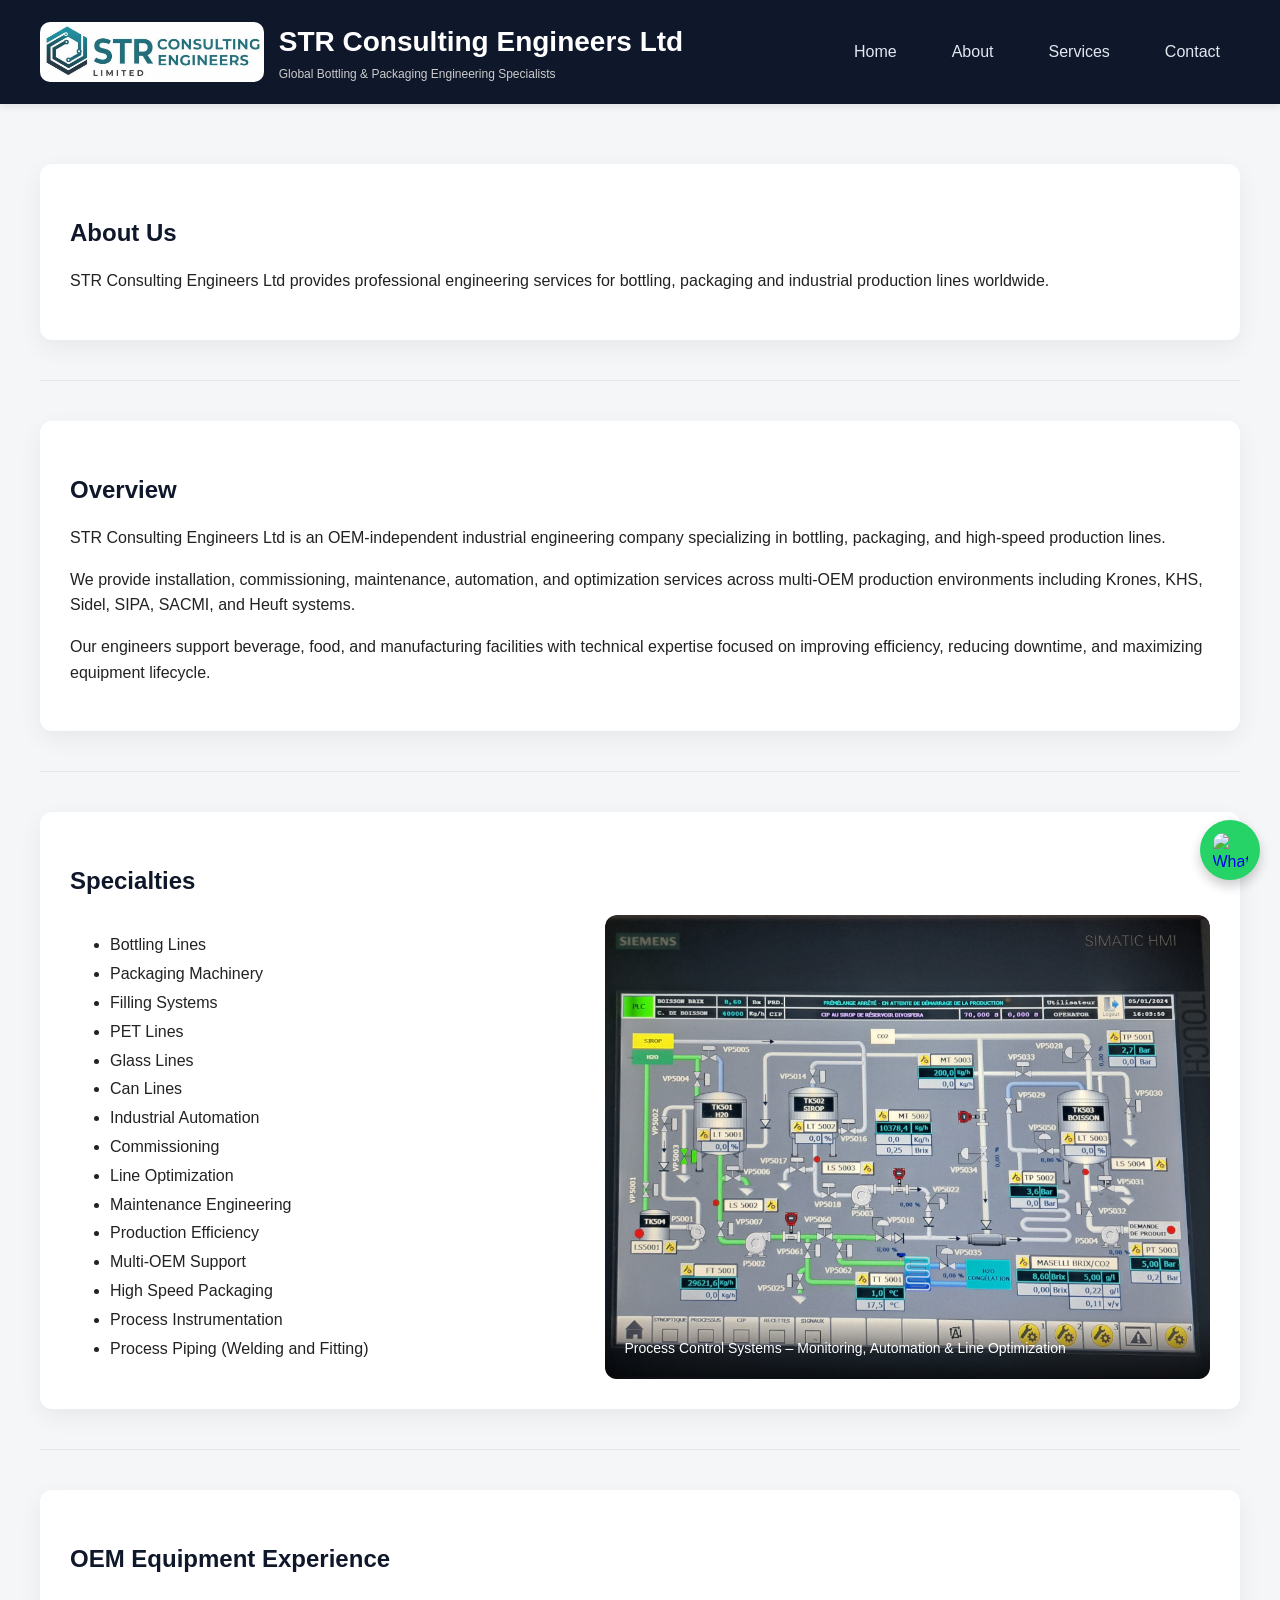
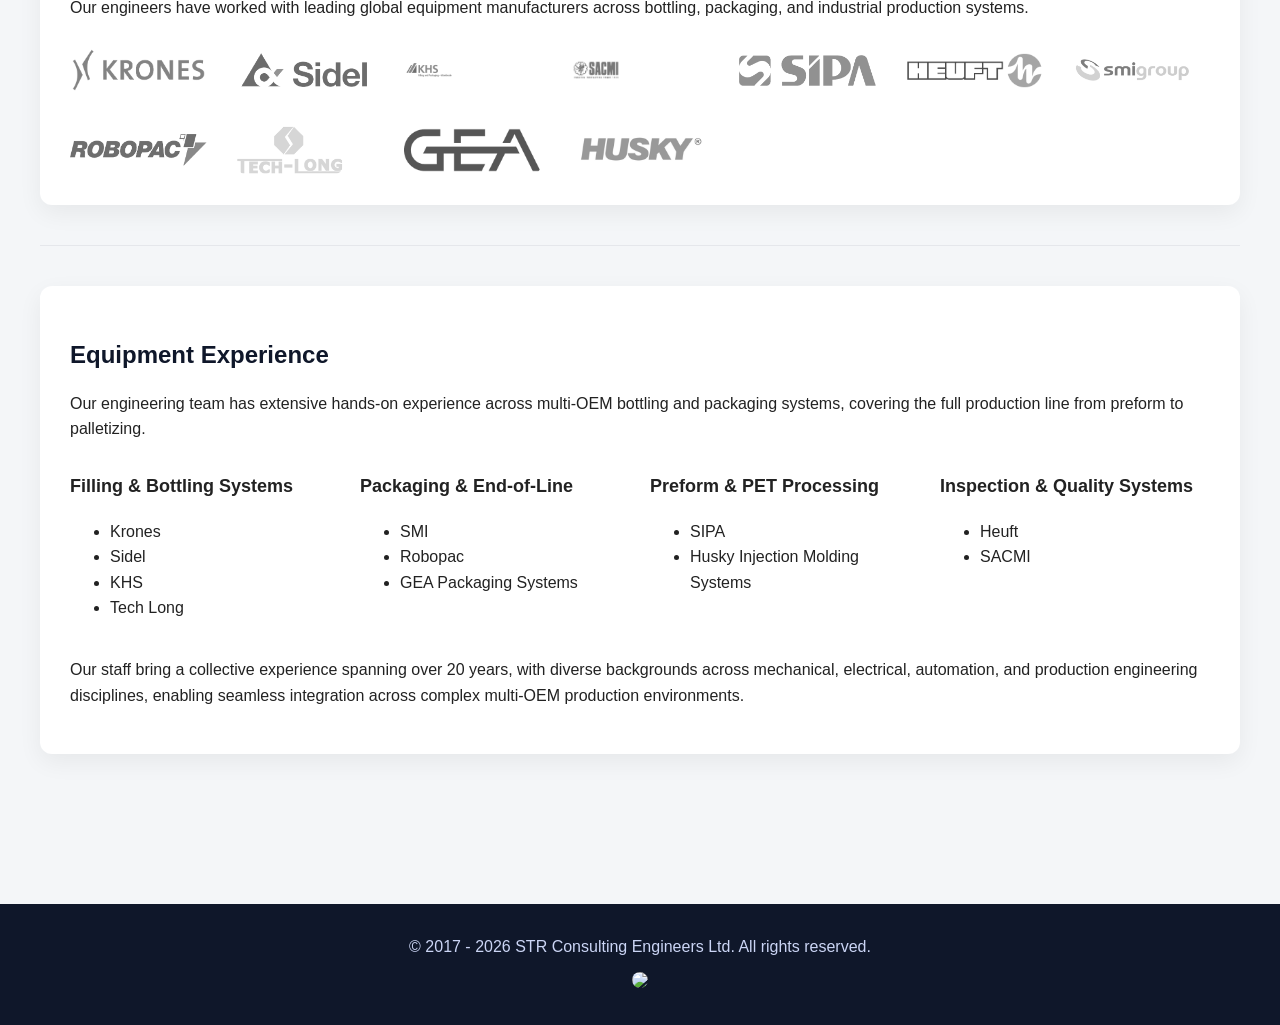
==== commit c9c4625c: "Update about.html header" ====
--- a/about.html
+++ b/about.html
@@ -3,17 +3,50 @@
 <link rel="stylesheet" href="assets/styles.css">
 </head><body>
 
-<header>
+<header style="
+display:flex;
+justify-content:space-between;
+align-items:center;
+padding:20px 40px;
+flex-wrap:wrap;
+">
+
 <div style="display:flex;align-items:center;gap:15px;">
-<img src="assets/logo.png" alt="STR Consulting Engineers Ltd" style="height:60px;">
-<h1 style="margin:0;color:white;">STR Consulting Engineers Ltd</h1>
-</div>
-<nav>
+
+<img src="assets/logo.png"
+alt="STR Consulting Engineers Ltd logo"
+style="height:60px;">
+
+<div>
+<h1 style="margin:0;color:white;font-size:28px;">
+STR Consulting Engineers Ltd
+</h1>
+
+<p style="margin:0;color:#ccc;font-size:12px;">
+Global Bottling & Packaging Engineering Specialists
+</p>
+</div>
+
+</div>
+
+<nav style="
+display:flex;
+gap:35px;
+font-size:16px;
+font-weight:bold;
+align-items:center;
+">
+
 <a href="index.html">Home</a>
+
 <a href="about.html">About</a>
+
 <a href="services.html">Services</a>
+
 <a href="contact.html">Contact</a>
+
 </nav>
+
 </header>
 
 <div class="container">
--- a/assets/styles.css
+++ b/assets/styles.css
@@ -169,3 +169,102 @@
   color: white;
   font-size: 14px;
 }
+/* SERVICES HERO SECTION */
+.services-hero {
+  position: relative;
+  overflow: hidden;
+  color: white;
+  min-height: 400px;
+  display: flex;
+  align-items: center;
+}
+
+/* BACKGROUND IMAGES */
+.services-bg {
+  position: absolute;
+  inset: 0;
+  z-index: 0;
+}
+
+.bg-slide {
+  position: absolute;
+  width: 100%;
+  height: 100%;
+  object-fit: cover;
+  opacity: 0;
+  transition: opacity 1.5s ease-in-out;
+}
+
+.bg-slide.active {
+  opacity: 1;
+}
+
+/* DARK OVERLAY */
+.overlay {
+  position: absolute;
+  inset: 0;
+  background: rgba(0,0,0,0.65);
+  z-index: 1;
+}
+
+/* CONTENT */
+.services-content {
+  position: relative;
+  z-index: 2;
+}
+
+.services-content ul {
+  line-height: 1.8;
+}
+/* SERVICES HERO */
+.services-hero {
+  position: relative;
+  overflow: hidden;
+  color: white;
+  min-height: 420px;
+  display: flex;
+  align-items: center;
+}
+
+/* BACKGROUND */
+.services-bg {
+  position: absolute;
+  inset: 0;
+  z-index: 0;
+}
+
+/* SLIDES */
+.bg-slide {
+  position: absolute;
+  width: 100%;
+  height: 100%;
+  object-fit: cover;
+  opacity: 0;
+  transform: scale(1);
+  transition: opacity 1.5s ease-in-out, transform 6s ease-in-out;
+}
+
+/* ACTIVE SLIDE */
+.bg-slide.active {
+  opacity: 1;
+  transform: scale(1.08); /* slow zoom */
+}
+
+/* DARK OVERLAY */
+.overlay {
+  position: absolute;
+  inset: 0;
+  background: rgba(0,0,0,0.65);
+  z-index: 1;
+}
+
+/* CONTENT */
+.services-content {
+  position: relative;
+  z-index: 2;
+}
+
+/* CAPTION ANIMATION */
+#service-caption {
+  transition: opacity 0.5s ease;
+}
